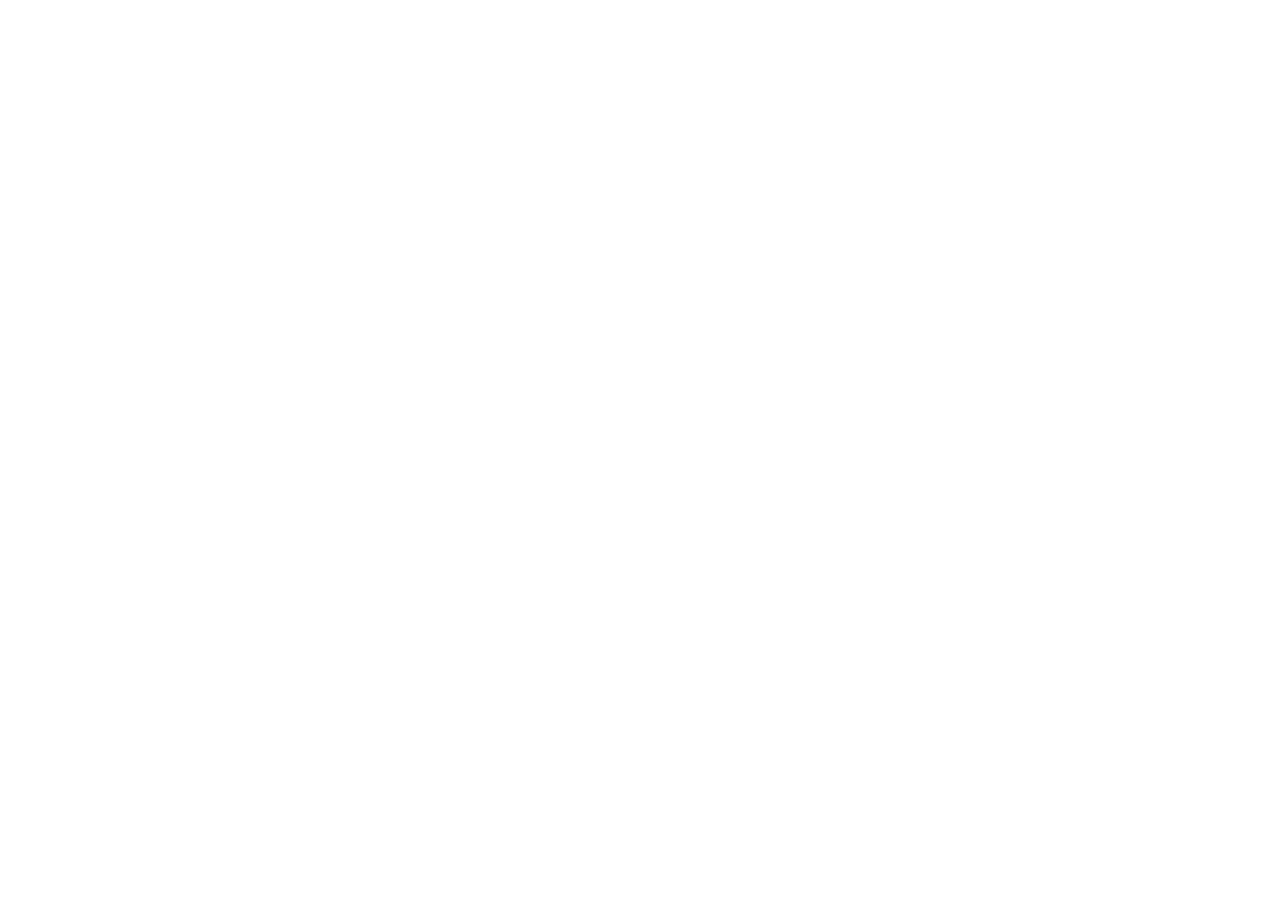
==== recuphoto/index.html @ 47eb59b2 "affichage des photos recuperes dans la console" ====
<!doctype html>
<html>
  <head>
  <meta charset="utf-8"/>
  <meta name="viewport" content="width=device-width, initial-scale=1.0">
          <script src="jquery.min.js"></script> 
          <script src="recuphoto.js"></script>        
  </head>
  <body>
    <section id="gallerie">
        
    </section>
    
     
  </body>
</html>
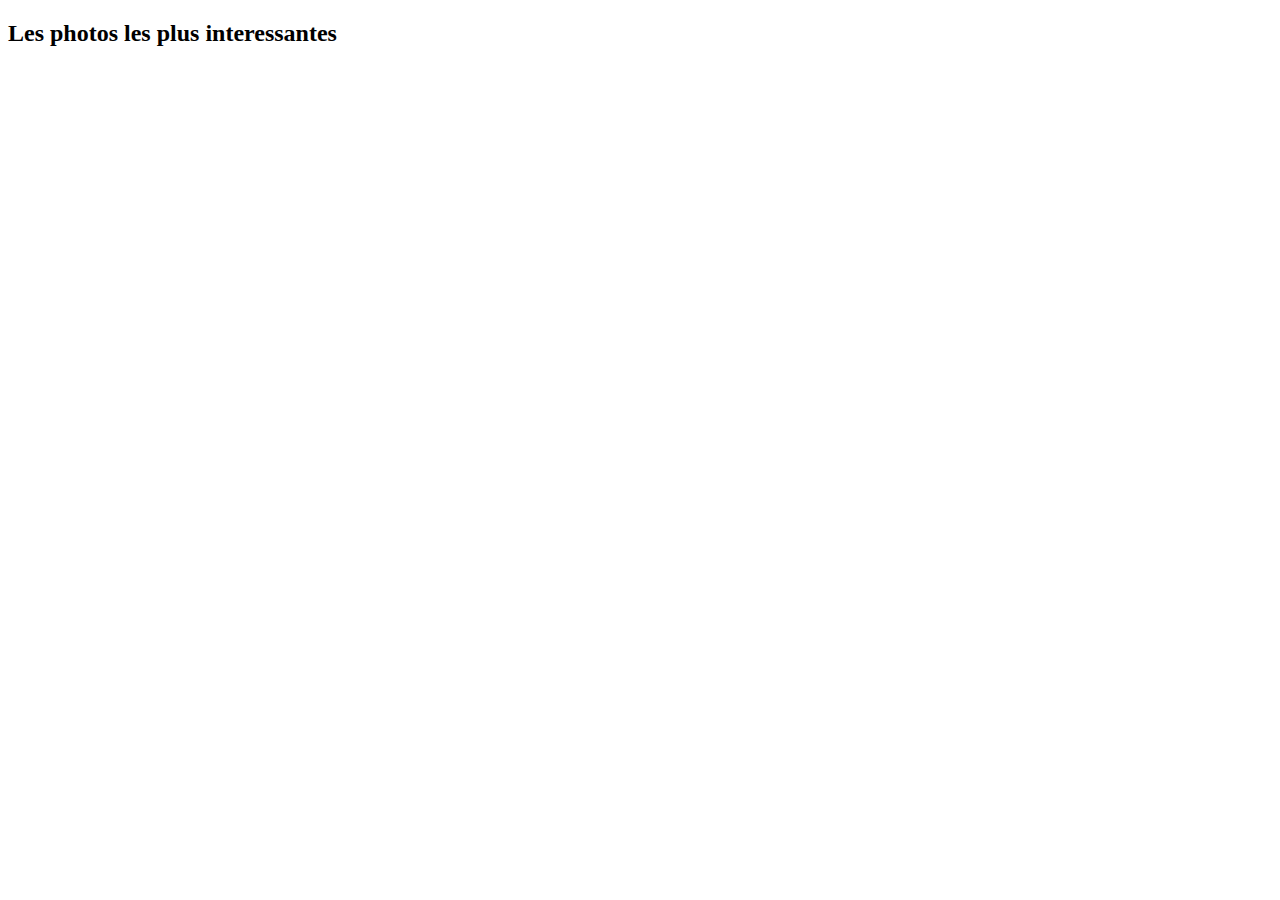
==== commit 62ec1df6: "repartition des requetes dans des fonctions bien definies" ====
--- a/recuphoto/index.html
+++ b/recuphoto/index.html
@@ -7,10 +7,20 @@
           <script src="recuphoto.js"></script>        
   </head>
   <body>
-    <section id="gallerie">
+    <section>
+        <ul id="gallerie">
+        
+        </ul>
+    </section>
+    <section id="commentaire_content" style="position: absolute; top: 0px; right: 100px;">
         
     </section>
-    
-     
+    <section id="favoris" style="position: absolute; top: 200px; right: 100px;">
+        
+    </section>
+    <section id="best">
+        <h2>Les photos les plus interessantes</h2> 
+        
+    </section>
   </body>
-</html>
+</html>